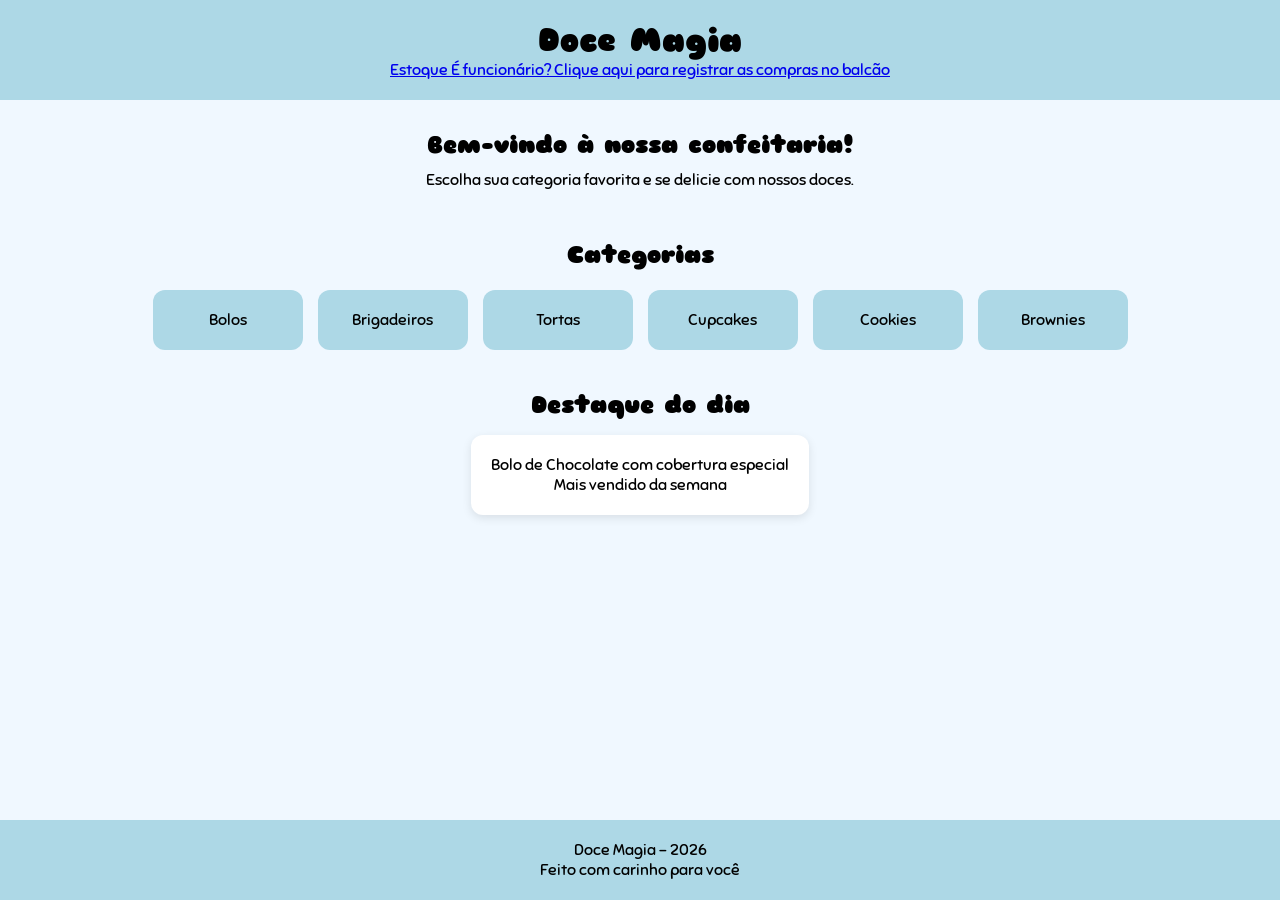
==== index.html @ de5e0c6b "Rename pages/index.html to index.html" ====
<!doctype html>

<html lang="pt-BR">
  <head>
    <meta charset="UTF-8" />
    <meta name="viewport" content="width=device-width, initial-scale=1.0" />
    <title>Doce Magia</title>

    <link rel="stylesheet" href="../styles/index2.css" />
  </head>
  <body>
    <header>
      <h1>Doce Magia</h1>
      <a href="./estoque.html" class="btn-estoque"> Estoque </a>
      <a href="./balcao.html" class="btn-compras-no-balcão">
        É funcionário? Clique aqui para registrar as compras no balcão
      </a>
    </header>

    <section class="banner">
      <h2>Bem-vindo à nossa confeitaria!</h2>
      <p>Escolha sua categoria favorita e se delicie com nossos doces.</p>
    </section>

    <main>
      <section class="categorias">
        <h2>Categorias</h2>

        <div class="cards">
          <a class="card" href="./index2.html">Bolos</a>
          <a class="card" href="./brigadeiro.html">Brigadeiros</a>
          <a class="card" href="./torta.html">Tortas</a>
          <a class="card" href="./cupcake.html">Cupcakes</a>
          <a class="card" href="./cookie.html">Cookies</a>
          <a class="card" href="./brownie.html">Brownies</a>
        </div>
      </section>

      <section class="destaque">
        <h2>Destaque do dia</h2>

        <div class="box-destaque">
          <p>Bolo de Chocolate com cobertura especial</p>
          <p>Mais vendido da semana</p>
        </div>
      </section>
    </main>
    <footer>
      <p>Doce Magia - 2026</p>
      <p>Feito com carinho para você</p>
    </footer>
  </body>
</html>
---- styles/index2.css ----
@import url('https://fonts.googleapis.com/css2?family=Sniglet:wght@400;800&display=swap');

*{
margin: 0;
padding: 0;
box-sizing: border-box;
}

body{
font-family: 'Sniglet', cursive;
background-color: aliceblue;
min-height: 100vh;
display: flex;
flex-direction: column;
}

header{
background-color: lightblue;
padding: 20px;
text-align: center;
}

.banner{
text-align: center;
padding: 30px;
}

.banner p{
margin-top: 10px;
}

main{
flex: 1;
}

.categorias{
text-align: center;
margin-top: 20px;
}

.cards{
display: flex;
flex-wrap: wrap;
justify-content: center;
gap: 15px;
margin-top: 20px;
}

.card{
width: 150px;
padding: 20px;
background-color: lightblue;
border-radius: 12px;
text-decoration: none;
color: black;
transition: 0.3s;
}

.card:hover{
transform: scale(1.05);
}

.destaque{
text-align: center;
margin-top: 40px;
}

.box-destaque{
margin-top: 15px;
background-color: white;
display: inline-block;
padding: 20px;
border-radius: 12px;
box-shadow: 0 3px 10px rgba(0,0,0,0.1);
}

footer{
background-color: lightblue;
text-align: center;
padding: 20px;
}
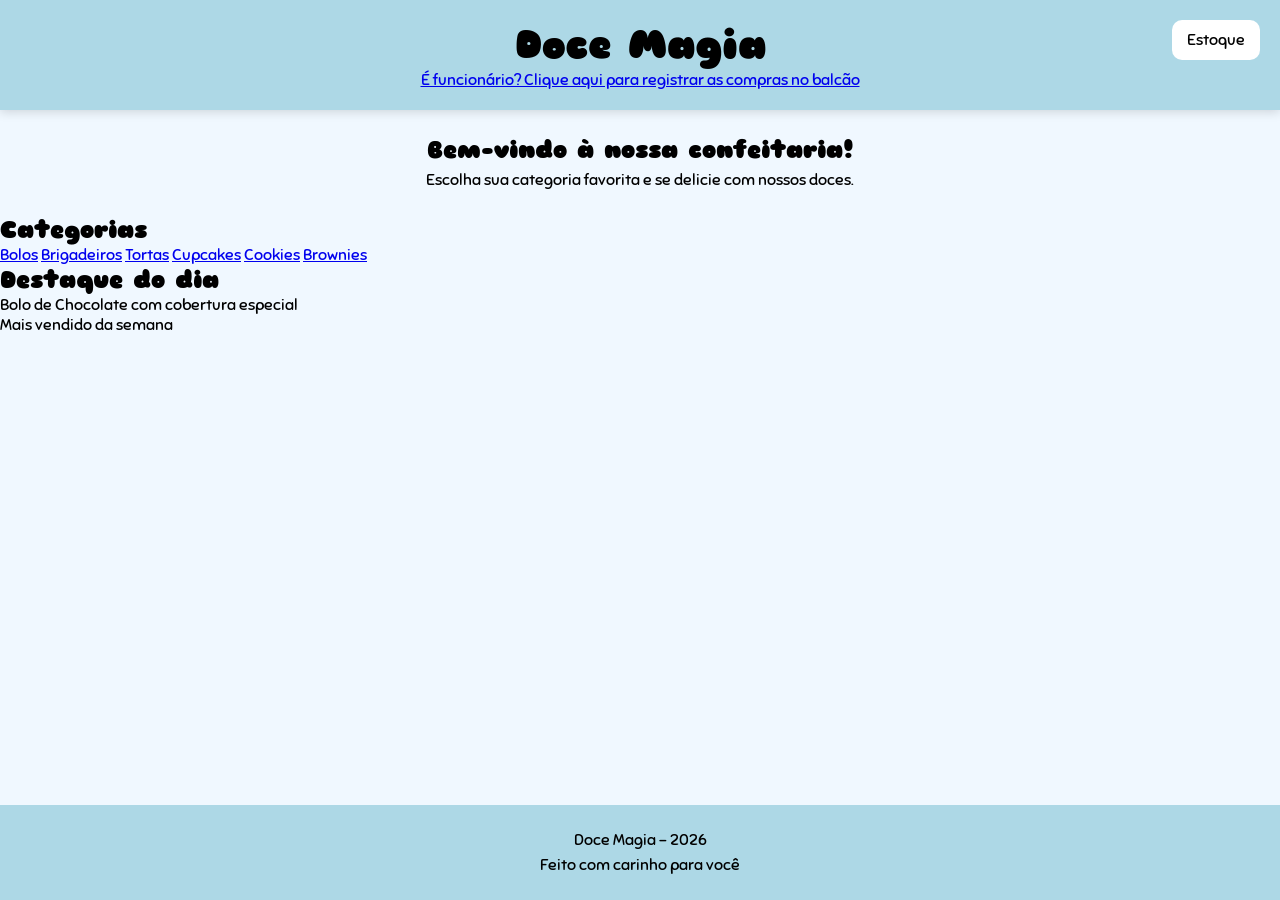
==== commit 1005215c: "Arrumando os links" ====
--- a/index.html
+++ b/index.html
@@ -6,13 +6,13 @@
     <meta name="viewport" content="width=device-width, initial-scale=1.0" />
     <title>Doce Magia</title>
 
-    <link rel="stylesheet" href="../styles/index2.css" />
+    <link rel="stylesheet" href="./styles/index.css" />
   </head>
   <body>
     <header>
       <h1>Doce Magia</h1>
-      <a href="./estoque.html" class="btn-estoque"> Estoque </a>
-      <a href="./balcao.html" class="btn-compras-no-balcão">
+      <a href="./pages/estoque.html" class="btn-estoque"> Estoque </a>
+      <a href="./pages/balcao.html" class="btn-compras-no-balcão">
         É funcionário? Clique aqui para registrar as compras no balcão
       </a>
     </header>
@@ -27,12 +27,12 @@
         <h2>Categorias</h2>
 
         <div class="cards">
-          <a class="card" href="./index2.html">Bolos</a>
-          <a class="card" href="./brigadeiro.html">Brigadeiros</a>
-          <a class="card" href="./torta.html">Tortas</a>
-          <a class="card" href="./cupcake.html">Cupcakes</a>
-          <a class="card" href="./cookie.html">Cookies</a>
-          <a class="card" href="./brownie.html">Brownies</a>
+          <a class="card" href="./pages/bolos.html">Bolos</a>
+          <a class="card" href="./pages/brigadeiro.html">Brigadeiros</a>
+          <a class="card" href="./pages/torta.html">Tortas</a>
+          <a class="card" href="./pages/cupcake.html">Cupcakes</a>
+          <a class="card" href="./pages/cookie.html">Cookies</a>
+          <a class="card" href="./pages/brownie.html">Brownies</a>
         </div>
       </section>
 
--- a/styles/index.css
+++ b/styles/index.css
@@ -0,0 +1,176 @@
+@import url('https://fonts.googleapis.com/css2?family=Sniglet:wght@400;800&display=swap');
+
+*{
+box-sizing: border-box;
+margin: 0;
+padding: 0;
+}
+
+body{
+background-color: aliceblue;
+min-height: 100vh;
+display: flex;
+flex-direction: column;
+font-family: 'Sniglet', cursive;
+}
+
+header{
+background-color: lightblue;
+padding: 20px;
+text-align: center;
+box-shadow: 0 2px 10px rgba(0,0,0,0.15);
+}
+
+h1{
+font-size: 2.5rem;
+}
+
+.subtitulo{
+margin-top: 5px;
+font-size: 1.4rem;
+}
+
+main{
+flex: 1;
+}
+
+.banner{
+text-align: center;
+padding: 25px;
+}
+
+.banner h2{
+margin-bottom: 5px;
+}
+
+.tudo{
+    display: flex;
+    justify-content: center;
+    align-items: flex-start;
+    gap: 25px;
+    margin-top: 20px;
+}
+
+.btn{
+    width: 60px;
+    height: 60px;
+    border: none;
+    border-radius: 50%;
+    background-color: lightblue;
+    font-size: 2rem;
+    cursor: pointer;
+    transition: 0.3s;
+    margin-top: 120px;
+}
+
+.btn:hover{
+transform: scale(1.1);
+}
+.conteudo-bolo{
+display: flex;
+flex-direction: column;
+align-items: center;
+justify-content: center;
+}
+
+.img{
+display: flex;
+justify-content: center;
+align-items: center;
+}
+
+.bolo-img{
+width: 400px;
+height: 300px;
+object-fit: cover;
+border-radius: 15px;
+box-shadow: 0 5px 15px rgba(0,0,0,0.2);
+}
+
+.info{
+display: flex;
+align-items: center;
+gap: 20px;
+margin-top: 15px;
+}
+
+.bolo{
+font-size: 1.8rem;
+}
+
+.preco{
+font-size: 1.3rem;
+}
+
+.descricao{
+margin-top: 12px;
+text-align: center;
+max-width: 450px;
+}
+
+.avaliacao{
+margin-top: 10px;
+font-size: 1.2rem;
+}
+
+.comprar{
+margin-top: 15px;
+padding: 12px 25px;
+border: none;
+border-radius: 10px;
+background-color: lightblue;
+cursor: pointer;
+font-size: 1rem;
+transition: 0.3s;
+}
+
+.comprar:hover{
+transform: scale(1.05);
+}
+
+.detalhes{
+margin-top: 15px;
+text-align: center;
+}
+
+.detalhes p{
+margin: 5px 0;
+}
+
+footer{
+background-color: lightblue;
+text-align: center;
+padding: 20px;
+margin-top: 40px;
+}
+
+footer p{
+margin: 5px 0;
+}
+
+header{
+    background-color: lightblue;
+    padding: 20px;
+    text-align: center;
+    position: relative;
+}
+
+.btn-estoque{
+    position: absolute;
+    right: 20px;
+    top: 20px;
+
+    padding: 10px 15px;
+
+    background-color: white;
+    color: black;
+
+    text-decoration: none;
+    border-radius: 10px;
+
+    transition: .3s;
+}
+
+.btn-estoque:hover{
+    transform: scale(1.05);
+}
